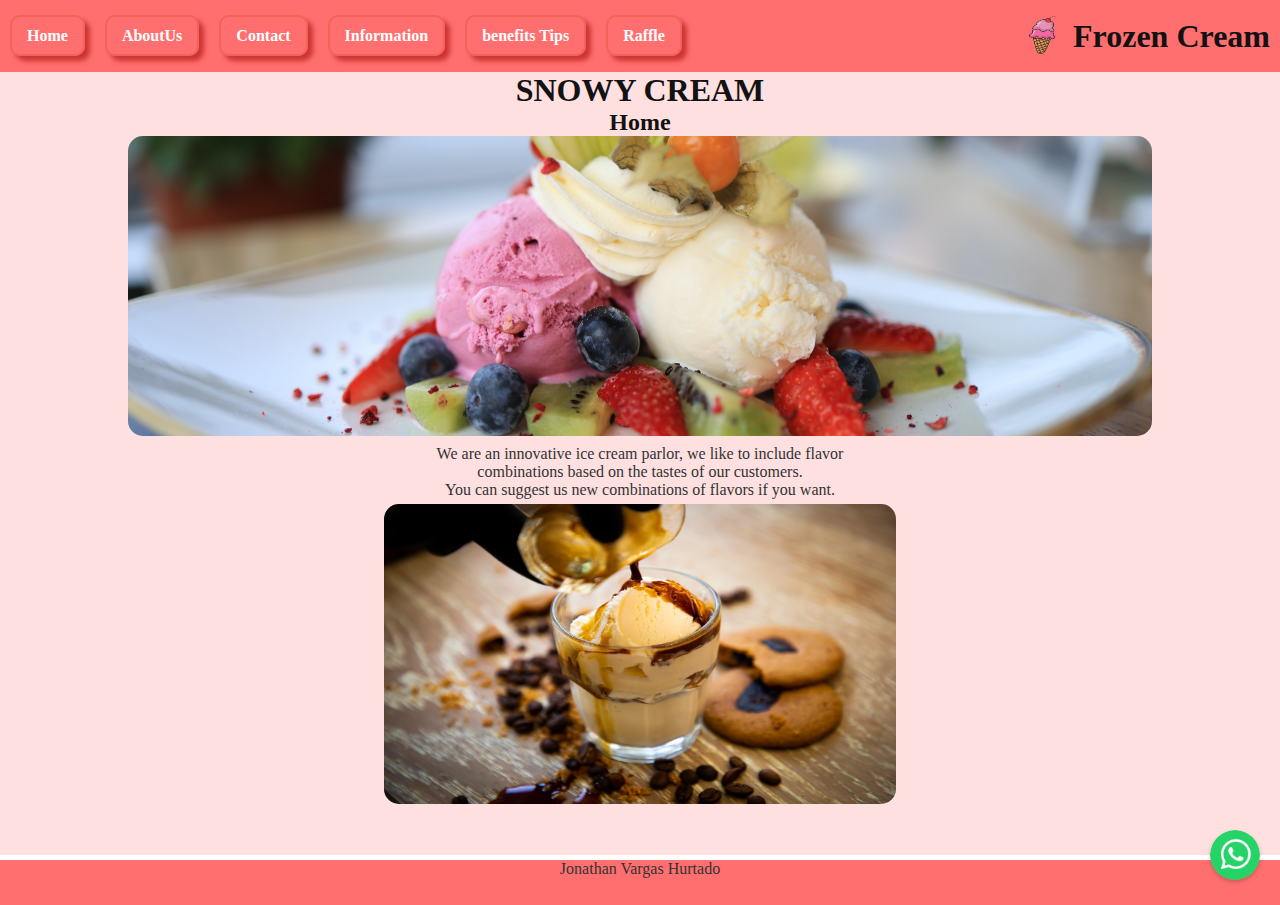
==== index.html @ 3c7e44b4 "Rename Index.html to index.html" ====
<!DOCTYPE html>
<html lang="en">

<head>
    <meta charset="UTF-8">
    <meta name="viewport" content="width=device-width, initial-scale=1.0">
    <title>Home</title>
    <link rel="icon" type="image/x-icon" href="./ResourcesElevemosElEstilo/favicon.png">
    <link rel="stylesheet" href="./Style.css">
</head>

<body>
    <header>
        <div class="logo">
            <img src="./ResourcesElevemosElEstilo/icon.png" alt="Logo">
            <h1>Frozen Cream</h1>
        </div>
        <nav>
            <ul>
                <li><a href="index.html">Home</a></li>
                <li><a href="aboutUs.html">AboutUs</a></li>
                <li><a href="contact.html">Contact</a></li>
                <li><a href="Information.html">Information</a></li>
                <li><a href="benefits Tips.html">benefits Tips</a></li>
                <li><a href="./Raffle.html">Raffle</a> </li>
            </ul>
        </nav>
    </header>
    <main>
        <h1>SNOWY CREAM</h1>
        <h2>Home</h2>
        <div class="image-banner">
            <img src="./ResourcesElevemosElEstilo/image1.jpg" alt="Image Banner">
        </div>
        <p>
            We are an innovative ice cream parlor, we like to include flavor<br>
            combinations based on the tastes of our customers.<br>
            You can suggest us new combinations of flavors if you want.
        </p>
        <div class="image1">
            <img src="./ResourcesElevemosElEstilo/image2.jpg" alt="Image 1">
        </div>
    </main>
    <footer>
        <p>Jonathan Vargas Hurtado</p>
    </footer>
    <a class="whatsapp" href="whatsap" target="_blank">
        <img src="./ResourcesElevemosElEstilo/whatsappicon.png" alt="WhatsApp">
    </a>
</body>

</html>
---- Style.css ----
* {
  --primary-color: #ff6f6f;
  --secondary-color: #ffb6b6;
  --background-color: #ffe0e0;
  --text-color: #333;
  --highlight-color: #d93636;
  --font-family: "Arial", sans-serif;
  margin: 0%;
  padding: 0%;
  box-sizing: border-box;
}

header {
  background-color: var(--primary-color);
  display: flex;
  flex-direction: row-reverse;
  justify-content: space-between;
  align-items: center;
  position: sticky;
  padding: 10px;
  min-height: 8vh;
  z-index: 1000;
}

header .logo {
  display: flex;
  align-items: center;
  font-size: 1;
  font-weight: bold;
}

header .logo img {
  width: 40px;
  height: 40px;
  margin-right: 10px;
}

nav ul {
  list-style: none;
  margin: 0;
  padding: 0;
  display: flex;
  gap: 20px;
}

nav ul li {
  display: inline;
}

nav ul li a {
  align-self: hover;
  position: relative;
  align-self: flex-end;
  text-decoration: none;
  color: white;
  font-weight: bold;
  padding: 10px 15px;
  border: 2px #f0645a solid;
  border-radius: 10px;
  box-shadow: 5px 5px 5px 0px #ce3333;
}

nav ul li a:hover,
nav ul li a.active {
  background-color: var(rgb(163, 151, 151));
}

main {
  display: flex;
  flex-direction: column;
  background-color: #ffe0e0;
  min-width: 100vh;
  height: 87vh;
}

h1,
h2 {
  color: #131212;
  text-align: center;
}

p {
  color: var(--text-color);
  margin: 5px 0;
  text-align: center;
}

.main3 {
  /*module information*/
  align-items: center;
  justify-content: center;
}

.main5 {
  /*module benefits*/
  align-items: center;
  justify-content: center;
}

.content1 {
  /*module benefits*/
  display: flex;
  flex-direction: row;
  flex-wrap: nowrap;
  width: 400%;
  max-width: 800px;
  margin: 20px 20px;
  border: 2px #f0645a solid;
  background-color: #d1bfbf;
  padding: 10px;
  border-radius: 30px;
}

.section1 {
  /*module benefits*/
  position: absolute;
  top: 30%;
  left: 50%;
}

.foto1 {
  /*module benefits*/
  width: 35%;
  border: 2px #f0645a solid;
  border-radius: 30px;
}

.content2 {
  /*module benefits*/
  display: flex;
  flex-direction: row;
  flex-wrap: nowrap;
  width: 400%;
  max-width: 800px;
  margin: 20px 20px;
  border: 2px #f0645a solid;
  background-color: #d1bfbf;
  padding: 10px;
  border-radius: 30px;
}

.section2 {
  /*module benefits*/
  position: absolute;
  top: 60%;
  left: 50%;
}

.foto2 {
  /*module benefits*/
  width: 30vh;
  height: 30vh;
  border: 2px #f0645a solid;
  border-radius: 30px;
}

.rating {
  /*module benefits*/
  display: flex;
}

.star {
  /*module benefits*/

  font-size: 2em;
  color: gold;
  padding: 0 5px;
}

.table-container {
  /*module information*/
  display: flex;
  flex-direction: column;
  border: 5px solid #d93636;
  width: 100%;
  max-width: 800px;
  margin: 10% 0;
}

.table-row {
  /*module information*/
  display: flex;
}

.table-cell {
  /*module information*/
  flex: 1;
  padding: 10px;
  border: 1px solid #cf1010;
  text-align: center;
}

.table-header .table-cell {
  /*module information*/
  font-weight: bold;
  background-color: #ff6f6f;
}

.image-banner img { 
  /*module index*/
  position: relative;
  left: 10%;
  width: 80%;
  height: 300px;
  border-radius: 15px;
  object-fit: cover;
}

.image1 img { 
  /*module index*/
  position: relative;
  left: 30%;
  width: 40%;
  height: 300px;
  border-radius: 15px;
}

.uno {
  /*module AboutUs*/
  position: absolute;
  top: 50px;
  left: 60%;
}

.dos {
  /*module AboutUs*/
  position: absolute;
  top: 40%;
  left: 60%;
}

.tres {
  /*module AboutUs*/
  position: absolute;
  top: 80%;
  left: 60%;
}


.image-section {
  /*module AboutUs*/
  position: relative;
  display: flex;
  flex-direction: column;
  flex-wrap: wrap;
  align-content: center;
  gap: 20px;
}

.image-item {
  /*module AboutUs*/
  width: 18%;
  height: 180px;
  border-radius: 40px;
  object-fit: cover;
}

.contact {
  /*module contact*/
  position: relative;
  left: 25%;
  width: 48%;
  height: 200%;
  border-radius: 40px;
  object-fit: cover;
}
form{

}

footer {
  align-self: hover;
  background-color: var(--primary-color);
  text-align: center;
  position: sticky;
  min-height: 5vh;

}

.whatsapp {
  position: fixed;
  bottom: 20px;
  right: 20px;
  width: 50px;
  height: 50px;
  border-radius: 50%;
  box-shadow: 0 2px 4px rgba(0, 0, 0, 0.2);
}

.whatsapp img {
  width: 100%;
  height: 100%;
  border-radius: 50%;
}
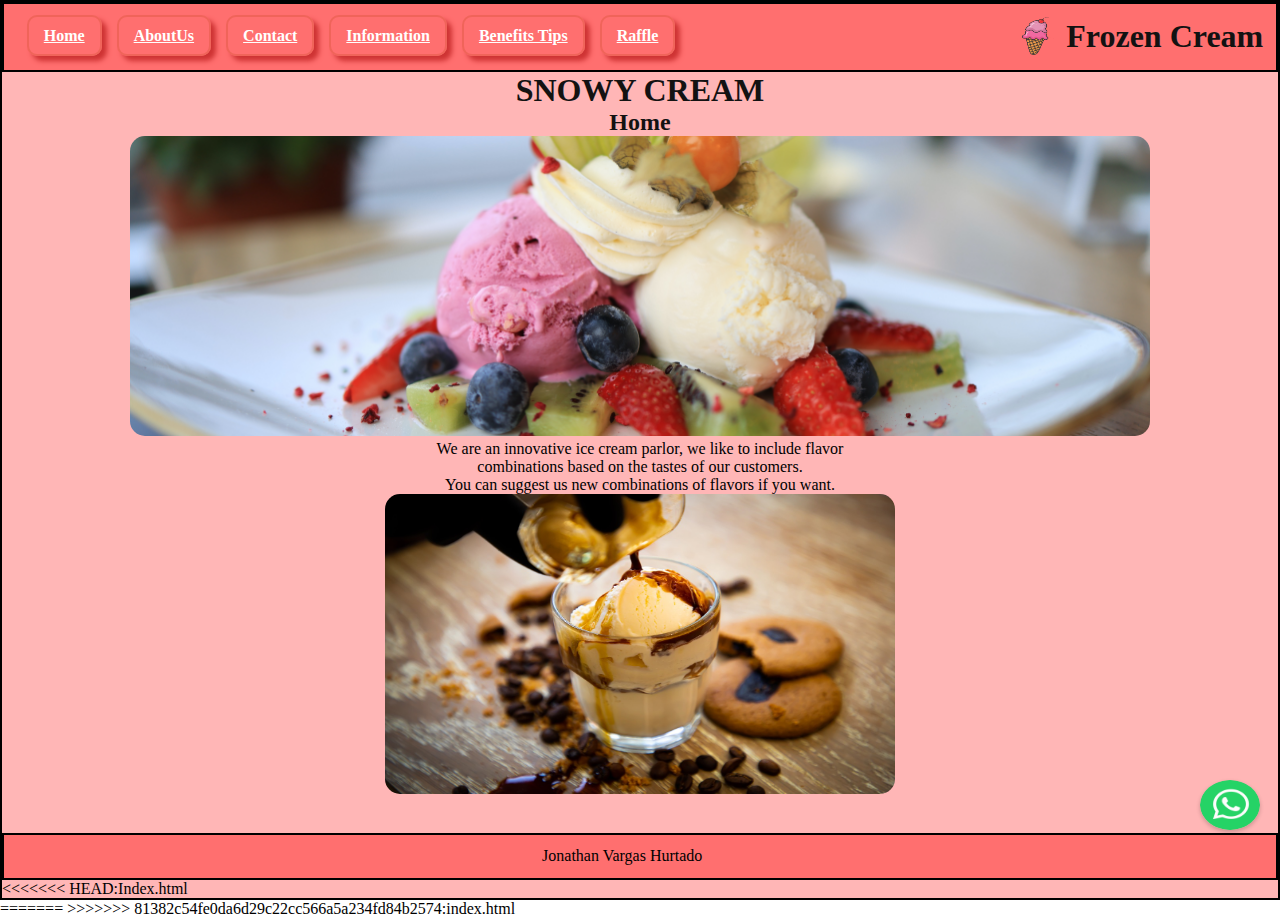
==== commit b847dc7b: "modificaciones2" ====
--- a/index.html
+++ b/index.html
@@ -1,52 +1,61 @@
 <!DOCTYPE html>
-<html lang="en">
+<html lang="es">
+  <head>
+    <meta charset="UTF-8" />
+    <meta name="viewport" content="width=device-width, initial-scale=1.0" />
+    <title>Home</title>
+    <link
+      rel="icon"
+      type="image/x-icon"
+      href="./ResourcesElevemosElEstilo/favicon.png"
+    />
+    <link rel="stylesheet" href="./Style.css" />
+  </head>
 
-<head>
-    <meta charset="UTF-8">
-    <meta name="viewport" content="width=device-width, initial-scale=1.0">
-    <title>Home</title>
-    <link rel="icon" type="image/x-icon" href="./ResourcesElevemosElEstilo/favicon.png">
-    <link rel="stylesheet" href="./Style.css">
-</head>
-
-<body>
+  <body>
+    <div class="layout">
     <header>
-        <div class="logo">
-            <img src="./ResourcesElevemosElEstilo/icon.png" alt="Logo">
-            <h1>Frozen Cream</h1>
-        </div>
-        <nav>
-            <ul>
-                <li><a href="index.html">Home</a></li>
-                <li><a href="aboutUs.html">AboutUs</a></li>
-                <li><a href="contact.html">Contact</a></li>
-                <li><a href="Information.html">Information</a></li>
-                <li><a href="benefits Tips.html">benefits Tips</a></li>
-                <li><a href="./Raffle.html">Raffle</a> </li>
-            </ul>
-        </nav>
+      <div class="logo">
+        <img src="./ResourcesElevemosElEstilo/icon.png" alt="Logo" />
+        <h1>Frozen Cream</h1>
+      </div>
+      <nav>
+        <ul>
+          <li><a href="./index.html">Home</a></li>
+          <li><a href="./aboutus.html">AboutUs</a></li>
+          <li><a href="./contact.html">Contact</a></li>
+          <li><a href="./information.html">Information</a></li>
+          <li><a href="./benefits_tips.html">Benefits Tips</a></li>
+          <li><a href="./raffle.html">Raffle</a></li>
+        </ul>
+      </nav>
     </header>
     <main>
-        <h1>SNOWY CREAM</h1>
-        <h2>Home</h2>
-        <div class="image-banner">
-            <img src="./ResourcesElevemosElEstilo/image1.jpg" alt="Image Banner">
-        </div>
-        <p>
-            We are an innovative ice cream parlor, we like to include flavor<br>
-            combinations based on the tastes of our customers.<br>
-            You can suggest us new combinations of flavors if you want.
-        </p>
-        <div class="image1">
-            <img src="./ResourcesElevemosElEstilo/image2.jpg" alt="Image 1">
-        </div>
+      <h1>SNOWY CREAM</h1>
+      <h2>Home</h2>
+      <div class="image-banner">
+        <img src="./ResourcesElevemosElEstilo/image1.jpg" alt="Image Banner" />
+      </div>
+      <p>
+        We are an innovative ice cream parlor, we like to include flavor<br />
+        combinations based on the tastes of our customers.<br />
+        You can suggest us new combinations of flavors if you want.
+      </p>
+      <div class="image1">
+        <img src="./ResourcesElevemosElEstilo/image2.jpg" alt="Image 1" />
+      </div>
     </main>
     <footer>
-        <p>Jonathan Vargas Hurtado</p>
+      <p class="pf">Jonathan Vargas Hurtado</p>
     </footer>
     <a class="whatsapp" href="whatsap" target="_blank">
-        <img src="./ResourcesElevemosElEstilo/whatsappicon.png" alt="WhatsApp">
+      <img src="./ResourcesElevemosElEstilo/whatsappicon.png" alt="WhatsApp" />
     </a>
+<<<<<<< HEAD:Index.html
+</div>
+  </body>
+=======
 </body>
 
+>>>>>>> 81382c54fe0da6d29c22cc566a5a234fd84b2574:index.html
 </html>
--- a/Style.css
+++ b/Style.css
@@ -1,25 +1,35 @@
 * {
+  margin: 0%;
+  padding: 0%;
+  box-sizing: border-box;
   --primary-color: #ff6f6f;
   --secondary-color: #ffb6b6;
   --background-color: #ffe0e0;
   --text-color: #333;
   --highlight-color: #d93636;
   --font-family: "Arial", sans-serif;
-  margin: 0%;
-  padding: 0%;
-  box-sizing: border-box;
-}
-
-header {
+}
+
+.layout {
+  background-color: var(--secondary-color);
+  min-height: 100vh;
+  display: flex;
+  flex-direction: column;
+  border: 2px solid;
+}
+main {
+  flex-grow: 1;
+}
+header,footer {
   background-color: var(--primary-color);
   display: flex;
   flex-direction: row-reverse;
   justify-content: space-between;
-  align-items: center;
   position: sticky;
-  padding: 10px;
-  min-height: 8vh;
+  padding: 1%;
+  min-height: 5vh;
   z-index: 1000;
+  border: 2px solid;
 }
 
 header .logo {
@@ -37,40 +47,19 @@
 
 nav ul {
   list-style: none;
-  margin: 0;
-  padding: 0;
-  display: flex;
-  gap: 20px;
-}
-
-nav ul li {
-  display: inline;
+  padding: 10px;
+  display: flex;
+  gap: 15px;
 }
 
 nav ul li a {
   align-self: hover;
-  position: relative;
-  align-self: flex-end;
-  text-decoration: none;
   color: white;
   font-weight: bold;
   padding: 10px 15px;
   border: 2px #f0645a solid;
   border-radius: 10px;
   box-shadow: 5px 5px 5px 0px #ce3333;
-}
-
-nav ul li a:hover,
-nav ul li a.active {
-  background-color: var(rgb(163, 151, 151));
-}
-
-main {
-  display: flex;
-  flex-direction: column;
-  background-color: #ffe0e0;
-  min-width: 100vh;
-  height: 87vh;
 }
 
 h1,
@@ -78,80 +67,59 @@
   color: #131212;
   text-align: center;
 }
-
 p {
-  color: var(--text-color);
-  margin: 5px 0;
   text-align: center;
 }
 
-.main3 {
-  /*module information*/
+.content1 {
+  /*module benefits*/
+  display: flex;
+  position: relative;
+  left: 30%;
+  flex-wrap: wrap;
+  justify-content: space-between;
   align-items: center;
-  justify-content: center;
-}
-
-.main5 {
-  /*module benefits*/
+  margin: 20px 20px;
+  border: 2px #f0645a solid;
+  background-color: #d1bfbf;
+  padding: 20px;
+  border-radius: 30px;
+  width: 40%;
+}
+
+.content2 {
+  /*module benefits*/
+  display: flex;
+    position: relative;
+  left: 30%;
+  flex-wrap: wrap;
+  justify-content: space-between;
   align-items: center;
-  justify-content: center;
-}
-
-.content1 {
-  /*module benefits*/
-  display: flex;
-  flex-direction: row;
-  flex-wrap: nowrap;
-  width: 400%;
-  max-width: 800px;
   margin: 20px 20px;
   border: 2px #f0645a solid;
   background-color: #d1bfbf;
-  padding: 10px;
-  border-radius: 30px;
-}
-
-.section1 {
-  /*module benefits*/
-  position: absolute;
-  top: 30%;
-  left: 50%;
+  padding: 20px;
+  border-radius: 30px;
+  width: 40%;
+  
 }
 
 .foto1 {
-  /*module benefits*/
-  width: 35%;
-  border: 2px #f0645a solid;
-  border-radius: 30px;
-}
-
-.content2 {
-  /*module benefits*/
-  display: flex;
-  flex-direction: row;
-  flex-wrap: nowrap;
-  width: 400%;
-  max-width: 800px;
-  margin: 20px 20px;
-  border: 2px #f0645a solid;
-  background-color: #d1bfbf;
-  padding: 10px;
-  border-radius: 30px;
-}
-
-.section2 {
-  /*module benefits*/
-  position: absolute;
-  top: 60%;
-  left: 50%;
-}
-
-.foto2 {
   /*module benefits*/
   width: 30vh;
   height: 30vh;
   border: 2px #f0645a solid;
   border-radius: 30px;
+  object-fit: cover;
+}
+
+.foto2 {
+  /*module benefits*/
+  width: 30vh;
+  height: 30vh;
+  border: 2px #f0645a solid;
+  border-radius: 30px;
+  object-fit: cover;
 }
 
 .rating {
@@ -162,41 +130,24 @@
 .star {
   /*module benefits*/
 
-  font-size: 2em;
+  font-size: 3vh;
   color: gold;
-  padding: 0 5px;
-}
-
-.table-container {
+  padding: 0 10px;
+}
+
+.container{
   /*module information*/
+  padding: 50px;
   display: flex;
   flex-direction: column;
-  border: 5px solid #d93636;
-  width: 100%;
-  max-width: 800px;
-  margin: 10% 0;
-}
-
-.table-row {
-  /*module information*/
-  display: flex;
-}
-
-.table-cell {
-  /*module information*/
-  flex: 1;
-  padding: 10px;
-  border: 1px solid #cf1010;
   text-align: center;
-}
-
-.table-header .table-cell {
-  /*module information*/
-  font-weight: bold;
-  background-color: #ff6f6f;
-}
-
-.image-banner img { 
+  gap: px;
+  
+}
+table,tr,td, th{
+  border: 1px solid var(--highlight-color);
+}
+.image-banner img {
   /*module index*/
   position: relative;
   left: 10%;
@@ -206,7 +157,7 @@
   object-fit: cover;
 }
 
-.image1 img { 
+.image1 img {
   /*module index*/
   position: relative;
   left: 30%;
@@ -236,7 +187,6 @@
   left: 60%;
 }
 
-
 .image-section {
   /*module AboutUs*/
   position: relative;
@@ -244,13 +194,14 @@
   flex-direction: column;
   flex-wrap: wrap;
   align-content: center;
-  gap: 20px;
+  margin: 1%;
+  gap: 50px;
 }
 
 .image-item {
   /*module AboutUs*/
   width: 18%;
-  height: 180px;
+  height: 20vh;
   border-radius: 40px;
   object-fit: cover;
 }
@@ -264,30 +215,28 @@
   border-radius: 40px;
   object-fit: cover;
 }
-form{
-
-}
-
-footer {
-  align-self: hover;
-  background-color: var(--primary-color);
-  text-align: center;
-  position: sticky;
-  min-height: 5vh;
-
-}
-
+
+form {
+
+}
+.pf {
+  /*module footer*/
+  position: relative;
+  right: 45%;
+}
 .whatsapp {
-  position: fixed;
-  bottom: 20px;
+  /*module footer*/
+  position: absolute;
+  bottom: 70px;
   right: 20px;
-  width: 50px;
+  width: 60px;
   height: 50px;
   border-radius: 50%;
   box-shadow: 0 2px 4px rgba(0, 0, 0, 0.2);
 }
 
 .whatsapp img {
+  /*module footer*/
   width: 100%;
   height: 100%;
   border-radius: 50%;
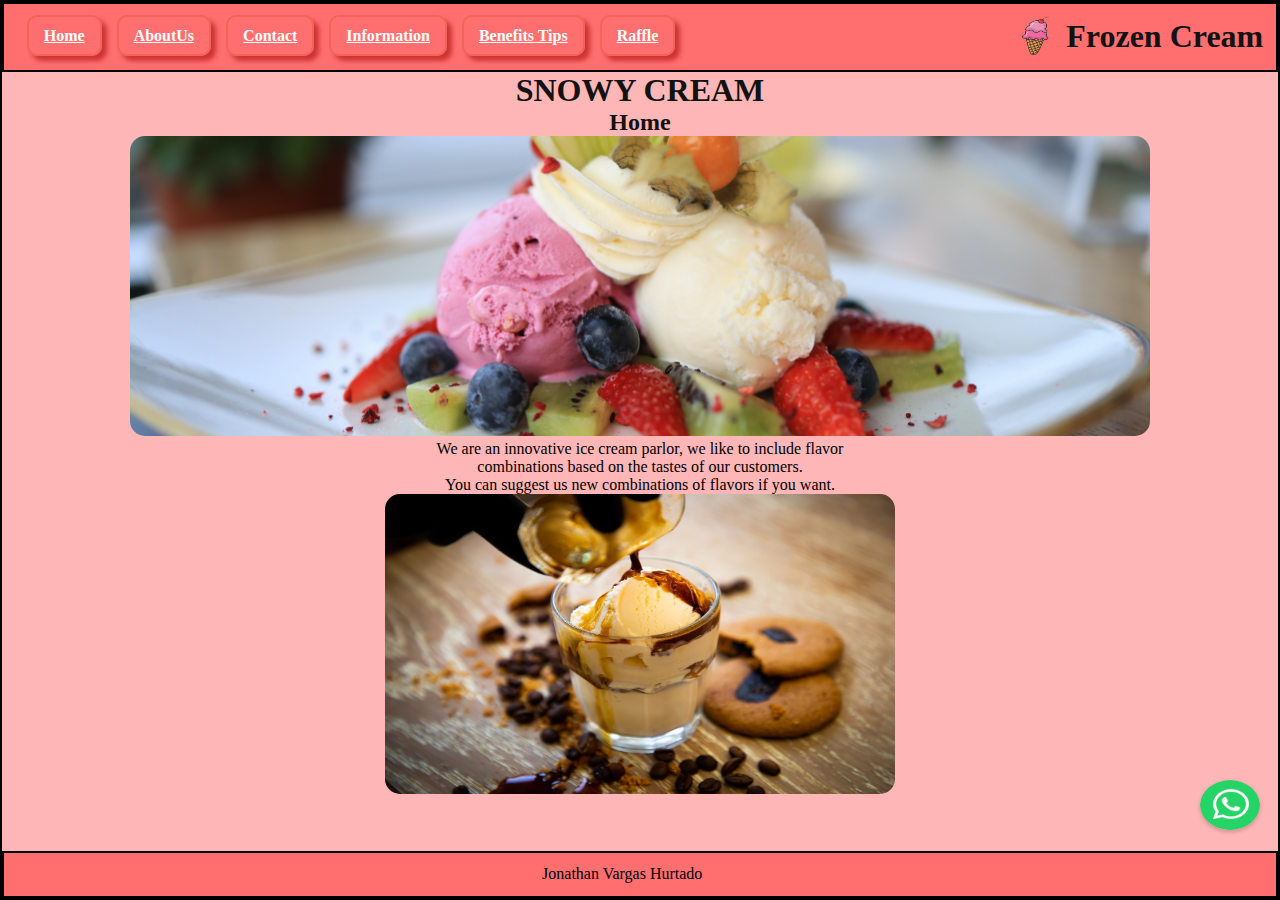
==== commit 0e9d961f: "modificacionesreffle" ====
--- a/index.html
+++ b/index.html
@@ -1,22 +1,17 @@
 <!DOCTYPE html>
 <html lang="es">
-  <head>
-    <meta charset="UTF-8" />
-    <meta name="viewport" content="width=device-width, initial-scale=1.0" />
-    <title>Home</title>
-    <link
-      rel="icon"
-      type="image/x-icon"
-      href="./ResourcesElevemosElEstilo/favicon.png"
-    />
-    <link rel="stylesheet" href="./Style.css" />
-  </head>
-
-  <body>
-    <div class="layout">
+<head>
+  <meta charset="UTF-8"/>
+  <meta name="viewport" content="width=device-width, initial-scale=1.0"/>
+  <title>Home</title>
+  <link rel="icon" type="image/x-icon" href="./ResourcesElevemosElEstilo/favicon.png"/>
+  <link rel="stylesheet" href="./Style.css"/>
+</head>
+<body>
+  <div class="layout">
     <header>
       <div class="logo">
-        <img src="./ResourcesElevemosElEstilo/icon.png" alt="Logo" />
+        <img src="./ResourcesElevemosElEstilo/icon.png" alt="Logo"/>
         <h1>Frozen Cream</h1>
       </div>
       <nav>
@@ -51,11 +46,8 @@
     <a class="whatsapp" href="whatsap" target="_blank">
       <img src="./ResourcesElevemosElEstilo/whatsappicon.png" alt="WhatsApp" />
     </a>
-<<<<<<< HEAD:Index.html
-</div>
-  </body>
-=======
+  </div>
+</body>
 </body>
 
->>>>>>> 81382c54fe0da6d29c22cc566a5a234fd84b2574:index.html
-</html>
+</html>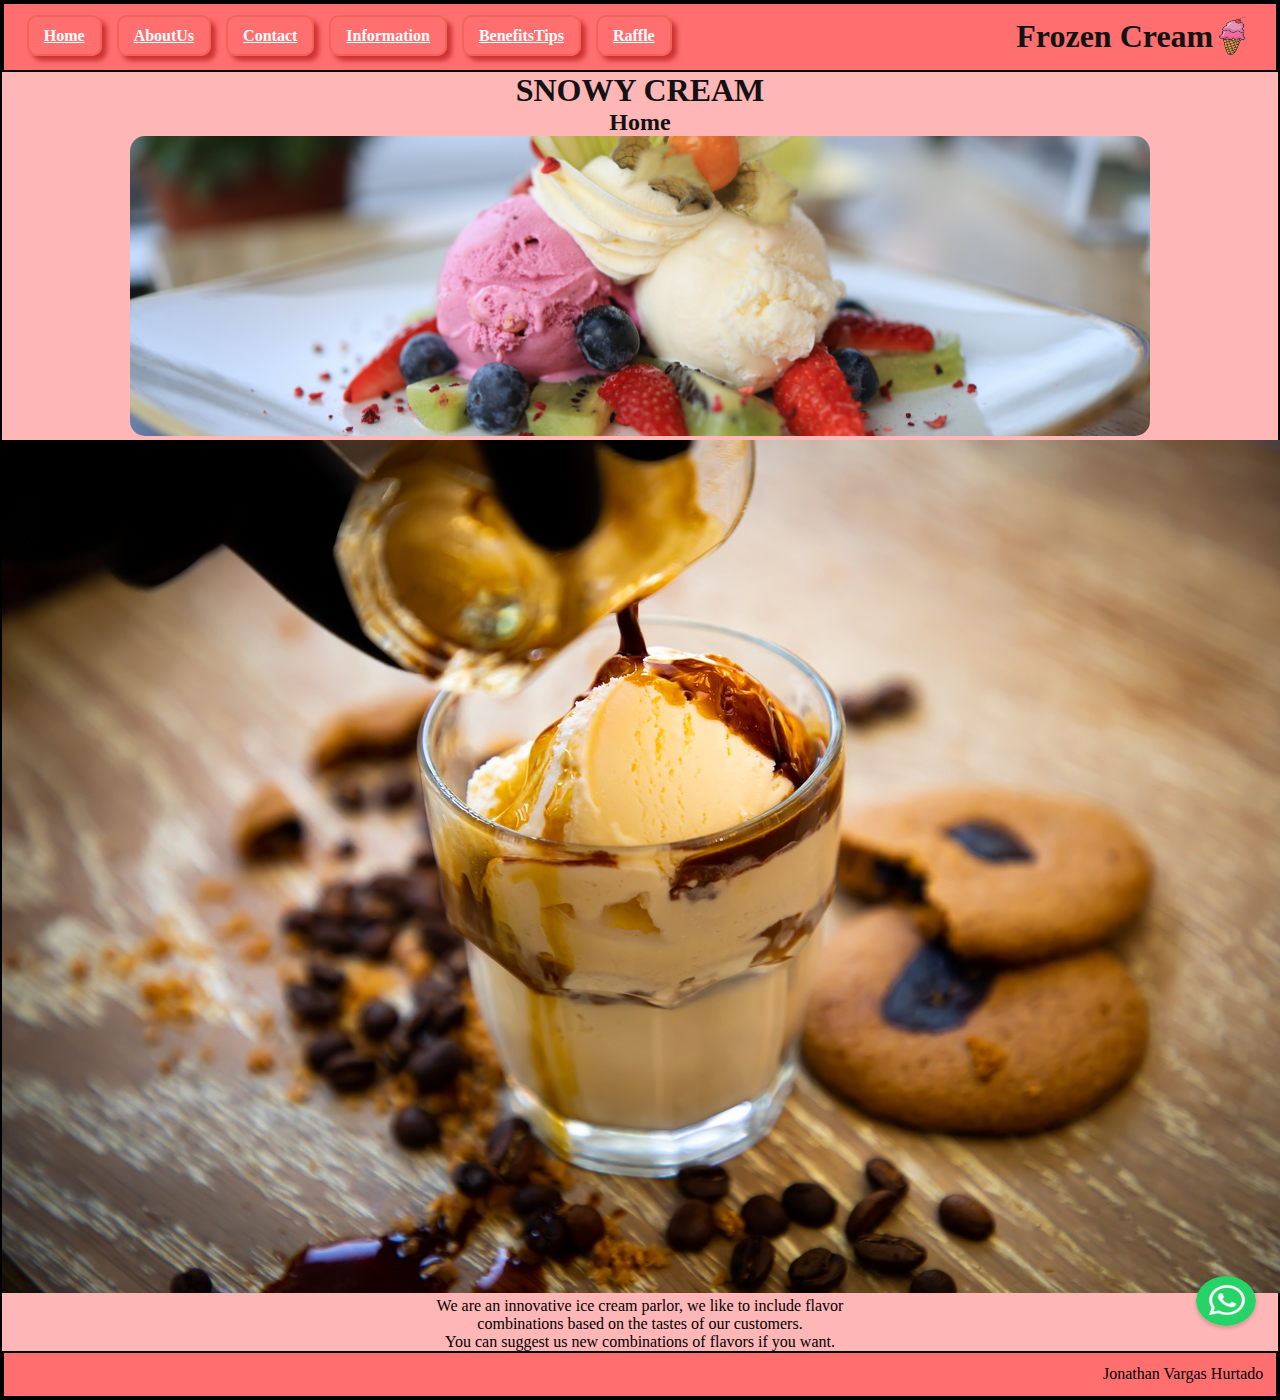
==== commit 9d208e02: "resposive" ====
--- a/index.html
+++ b/index.html
@@ -3,7 +3,7 @@
 <head>
   <meta charset="UTF-8"/>
   <meta name="viewport" content="width=device-width, initial-scale=1.0"/>
-  <title>Home</title>
+  <title>Home - Frozen Cream</title>
   <link rel="icon" type="image/x-icon" href="./ResourcesElevemosElEstilo/favicon.png"/>
   <link rel="stylesheet" href="./Style.css"/>
 </head>
@@ -11,16 +11,17 @@
   <div class="layout">
     <header>
       <div class="logo">
+        <h1>Frozen Cream</h1>
         <img src="./ResourcesElevemosElEstilo/icon.png" alt="Logo"/>
-        <h1>Frozen Cream</h1>
       </div>
+        
       <nav>
         <ul>
           <li><a href="./index.html">Home</a></li>
           <li><a href="./aboutus.html">AboutUs</a></li>
           <li><a href="./contact.html">Contact</a></li>
           <li><a href="./information.html">Information</a></li>
-          <li><a href="./benefits_tips.html">Benefits Tips</a></li>
+          <li><a href="./benefits_tips.html">BenefitsTips</a></li>
           <li><a href="./raffle.html">Raffle</a></li>
         </ul>
       </nav>
@@ -31,21 +32,22 @@
       <div class="image-banner">
         <img src="./ResourcesElevemosElEstilo/image1.jpg" alt="Image Banner" />
       </div>
+      <div class="pindex">
+        <img src="./ResourcesElevemosElEstilo/image2.jpg" alt="Image 1" />
       <p>
         We are an innovative ice cream parlor, we like to include flavor<br />
         combinations based on the tastes of our customers.<br />
         You can suggest us new combinations of flavors if you want.
       </p>
-      <div class="image1">
-        <img src="./ResourcesElevemosElEstilo/image2.jpg" alt="Image 1" />
       </div>
     </main>
     <footer>
-      <p class="pf">Jonathan Vargas Hurtado</p>
+      <p>Jonathan Vargas Hurtado</p>
+      <a class="whatsapp" href="whatsap" target="_blank">
+        <img src="./ResourcesElevemosElEstilo/whatsappicon.png" alt="WhatsApp" />
+      </a>
     </footer>
-    <a class="whatsapp" href="whatsap" target="_blank">
-      <img src="./ResourcesElevemosElEstilo/whatsappicon.png" alt="WhatsApp" />
-    </a>
+   
   </div>
 </body>
 </body>
